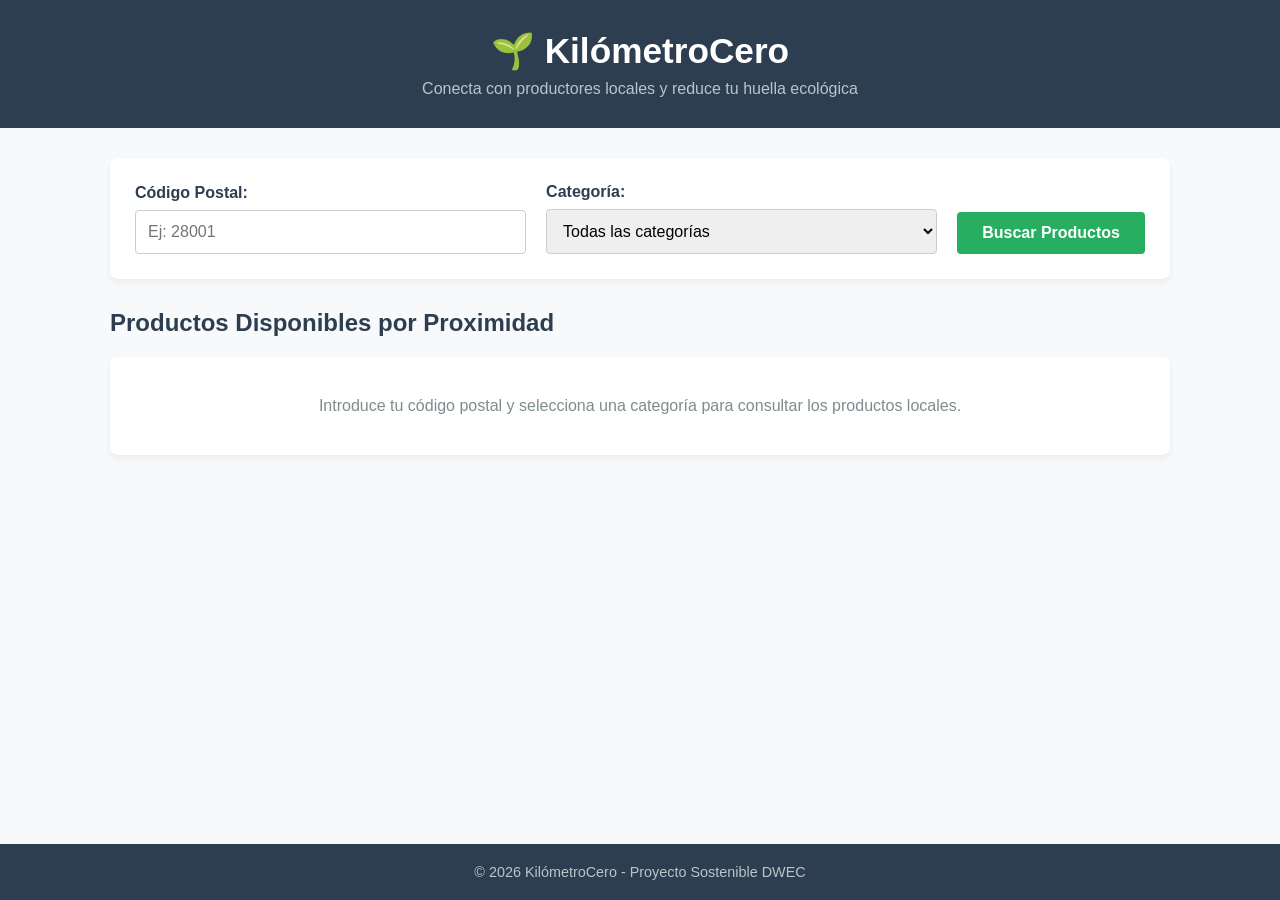
==== index.html @ 647a9e76 "primer commit" ====
<!DOCTYPE html>
<html lang="es">
<head>
    <meta charset="UTF-8">
    <meta name="viewport" content="width=device-width, initial-scale=1.0">
    <title>KilómetroCero - Consumo Local y Sostenible</title>
    <link rel="stylesheet" href="css/styles.css">
</head>
<body>
    <header class="site-header">
        <div class="container">
            <h1>🌱 KilómetroCero</h1>
            <p>Conecta con productores locales y reduce tu huella ecológica</p>
        </div>
    </header>

    <main class="container">
        <!-- Formulario de Búsqueda (CP y Categoría) -->
        <section class="search-section">
            <form id="form-busqueda" class="search-form">
                <div class="form-group">
                    <label for="input-cp">Código Postal:</label>
                    <input type="text" id="input-cp" placeholder="Ej: 28001" maxlength="5" required>
                </div>
                <div class="form-group">
                    <label for="select-categoria">Categoría:</label>
                    <select id="select-categoria">
                        <option value="todos">Todas las categorías</option>
                        <option value="Fruta">Fruta</option>
                        <option value="Verdura">Verdura</option>
                        <option value="Lácteos">Lácteos</option>
                        <option value="Despensa">Despensa</option>
                    </select>
                </div>
                <button type="submit" class="btn-primary">Buscar Productos</button>
            </form>
        </section>

        <!-- Indicador de Carga (Spinner) -->
        <div id="spinner" class="spinner-container" style="display: none;">
            <div class="spinner"></div>
            <p>Calculando distancias y buscando productores cercanos...</p>
        </div>

        <!-- Contenedor de Resultados (Listado / KPIs) -->
        <section>
            <h2>Productos Disponibles por Proximidad</h2>
            <div id="contenedor-productos" class="products-grid">
                <p class="placeholder-text">Introduce tu código postal y selecciona una categoría para consultar los productos locales.</p>
            </div>
        </section>

        <!-- Contenedor de Errores -->
        <div id="error-container" class="error-message" style="display: none;"></div>
    </main>

    <footer class="site-footer">
        <p>&copy; 2026 KilómetroCero - Proyecto Sostenible DWEC</p>
    </footer>
</body>
</html>
---- css/styles.css ----
:root {
    --primary-color: #27ae60;
    --primary-dark: #219653;
    --secondary-color: #2c3e50;
    --bg-color: #f8f9fa;
    --card-bg: #ffffff;
    --text-color: #333333;
    --error-color: #c0392b;
    --border-radius: 8px;
    --box-shadow: 0 4px 6px rgba(0, 0, 0, 0.05);
}

* {
    box-sizing: border-box;
    margin: 0;
    padding: 0;
    font-family: 'Segoe UI', Tahoma, Geneva, Verdana, sans-serif;
}

body {
    background-color: var(--bg-color);
    color: var(--text-color);
    display: flex;
    flex-direction: column;
    min-height: 100vh;
}

.container {
    width: 100%;
    max-width: 1100px;
    margin: 0 auto;
    padding: 0 20px;
}

.site-header {
    background-color: var(--secondary-color);
    color: white;
    padding: 30px 0;
    text-align: center;
    margin-bottom: 30px;
}

.site-header h1 {
    font-size: 2.2rem;
    margin-bottom: 8px;
}

.site-header p {
    color: #bdc3c7;
    font-size: 1rem;
}

main {
    flex: 1;
    padding-bottom: 40px;
}

/* Formularios */
.search-section {
    background: var(--card-bg);
    padding: 25px;
    border-radius: var(--border-radius);
    box-shadow: var(--box-shadow);
    margin-bottom: 30px;
}

.search-form {
    display: flex;
    gap: 20px;
    flex-wrap: wrap;
    align-items: flex-end;
}

.form-group {
    flex: 1;
    min-width: 200px;
    display: flex;
    flex-direction: column;
}

.form-group label {
    font-weight: 600;
    margin-bottom: 8px;
    color: var(--secondary-color);
}

.form-group input,
.form-group select {
    padding: 12px;
    border: 1px solid #ccc;
    border-radius: 4px;
    font-size: 1rem;
}

.btn-primary {
    background-color: var(--primary-color);
    color: white;
    border: none;
    padding: 12px 25px;
    font-size: 1rem;
    font-weight: bold;
    border-radius: 4px;
    cursor: pointer;
    transition: background 0.2s;
}

.btn-primary:hover {
    background-color: var(--primary-dark);
}

.btn-secondary {
    display: inline-block;
    background-color: #7f8c8d;
    color: white;
    text-decoration: none;
    padding: 10px 18px;
    border-radius: 4px;
    font-weight: 600;
    transition: background 0.2s;
}

.btn-secondary:hover {
    background-color: #636e72;
}

/* Spinner */
.spinner-container {
    text-align: center;
    padding: 40px;
}

.spinner {
    width: 45px;
    height: 45px;
    border: 4px solid #f3f3f3;
    border-top: 4px solid var(--primary-color);
    border-radius: 50%;
    animation: spin 1s linear infinite;
    margin: 0 auto 15px auto;
}

@keyframes spin {
    0% { transform: rotate(0deg); }
    100% { transform: rotate(360deg); }
}

/* Grid de Productos */
h2 {
    color: var(--secondary-color);
    margin-bottom: 20px;
    font-size: 1.5rem;
}

.products-grid {
    display: grid;
    grid-template-columns: repeat(auto-fill, minmax(260px, 1fr));
    gap: 20px;
}

.placeholder-text {
    grid-column: 1 / -1;
    text-align: center;
    color: #7f8c8d;
    padding: 40px;
    background: white;
    border-radius: var(--border-radius);
    box-shadow: var(--box-shadow);
}

.tarjeta-producto {
    background: var(--card-bg);
    border-radius: var(--border-radius);
    box-shadow: var(--box-shadow);
    overflow: hidden;
    cursor: pointer;
    transition: transform 0.2s, box-shadow 0.2s;
    display: flex;
    flex-direction: column;
}

.tarjeta-producto:hover {
    transform: translateY(-4px);
    box-shadow: 0 8px 15px rgba(0,0,0,0.1);
}

.miniatura {
    width: 100%;
    height: 160px;
    object-fit: cover;
    background-color: #e2e8f0;
}

.info-producto {
    padding: 20px;
    display: flex;
    flex-direction: column;
    gap: 8px;
    flex: 1;
}

.info-producto h3 {
    color: var(--secondary-color);
    font-size: 1.2rem;
}

.productor {
    color: #555;
    font-size: 0.9rem;
}

.distancia {
    color: var(--primary-dark);
    font-weight: bold;
    margin-top: auto;
}

/* Vista Detalle (detalle.html) */
.detail-main {
    max-width: 800px;
}

.back-nav {
    margin-bottom: 20px;
}

.detail-card {
    background: var(--card-bg);
    border-radius: var(--border-radius);
    box-shadow: var(--box-shadow);
    padding: 30px;
}

.detail-header {
    display: flex;
    justify-content: space-between;
    align-items: flex-start;
    border-bottom: 1px solid #eee;
    padding-bottom: 20px;
    margin-bottom: 20px;
}

.detail-title h3 {
    color: var(--secondary-color);
    font-size: 1.8rem;
    margin-bottom: 5px;
}

.detail-category {
    background: #e8f8f5;
    color: var(--primary-dark);
    padding: 4px 12px;
    border-radius: 20px;
    font-size: 0.85rem;
    font-weight: bold;
    display: inline-block;
}

.detail-grid {
    display: grid;
    grid-template-columns: repeat(auto-fit, minmax(220px, 1fr));
    gap: 20px;
    margin-bottom: 25px;
}

.detail-item {
    background: #f8f9fa;
    padding: 15px;
    border-radius: 6px;
    border-left: 4px solid var(--primary-color);
}

.detail-item span {
    display: block;
    color: #7f8c8d;
    font-size: 0.85rem;
    margin-bottom: 5px;
}

.detail-item strong {
    font-size: 1.1rem;
    color: var(--secondary-color);
}

/* Mensajes de Error */
.error-message {
    background-color: #fde8e8;
    color: var(--error-color);
    padding: 15px;
    border-radius: 4px;
    border: 1px solid #fbd5d5;
    margin-top: 20px;
    text-align: center;
    font-weight: 600;
}

/* Footer */
exportar-footer {
    text-align: center;
}

.site-footer {
    text-align: center;
    padding: 20px 0;
    background-color: #2c3e50;
    color: #bdc3c7;
    font-size: 0.9rem;
    margin-top: auto;
}
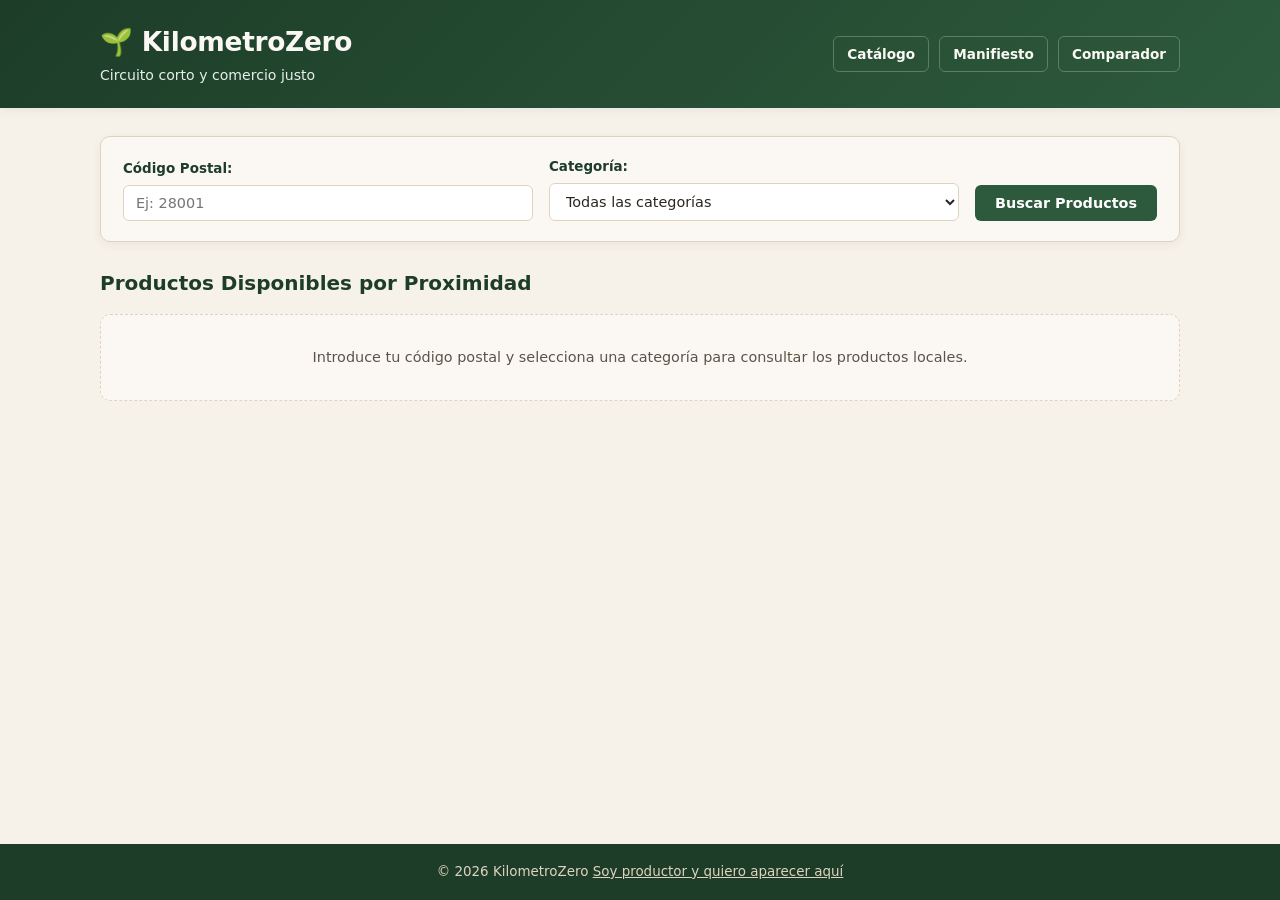
==== commit a9e8c8f6: "Ejercicios cumplidos" ====
--- a/index.html
+++ b/index.html
@@ -3,17 +3,23 @@
 <head>
     <meta charset="UTF-8">
     <meta name="viewport" content="width=device-width, initial-scale=1.0">
-    <title>KilómetroCero - Consumo Local y Sostenible</title>
+    <title>KilometroZero</title>
     <link rel="stylesheet" href="css/styles.css">
 </head>
 <body>
     <header class="site-header">
-        <div class="container">
-            <h1>🌱 KilómetroCero</h1>
-            <p>Conecta con productores locales y reduce tu huella ecológica</p>
+        <div class="container header-flex">
+            <div>
+                <h1>🌱 KilometroZero</h1>
+                <p>Circuito corto y comercio justo</p>
+            </div>
+            <nav class="site-nav" aria-label="Navegación principal">
+                <a href="index.html" class="nav-link">Catálogo</a>
+                <a href="manifiesto.html" class="nav-link">Manifiesto</a>
+                <a href="comparativa.html" class="nav-link">Comparador</a>
+            </nav>
         </div>
     </header>
-
     <main class="container">
         <!-- Formulario de Búsqueda (CP y Categoría) -->
         <section class="search-section">
@@ -26,9 +32,10 @@
                     <label for="select-categoria">Categoría:</label>
                     <select id="select-categoria">
                         <option value="todos">Todas las categorías</option>
-                        <option value="Fruta">Fruta</option>
-                        <option value="Verdura">Verdura</option>
-                        <option value="Lácteos">Lácteos</option>
+                        <option value="Frutas">Frutas</option>
+                        <option value="Verduras">Verduras</option>
+                        <option value="Pescados">Pescados</option>
+                        <option value="Carnes">Carnes</option>
                         <option value="Despensa">Despensa</option>
                     </select>
                 </div>
@@ -55,7 +62,18 @@
     </main>
 
     <footer class="site-footer">
-        <p>&copy; 2026 KilómetroCero - Proyecto Sostenible DWEC</p>
+        <div class="container">
+            <p>&copy; 2026 KilometroZero <a href="../productor">Soy productor y quiero aparecer aquí</a></p>
+        </div>
     </footer>
+
+    <script src="js/jquery-4.1.0.js"></script>
+    <script src="js/data/provincias.js"></script>
+    <script src="js/model/models.js"></script>
+    <script src="js/view/view.js"></script>
+    <script src="js/data/storage.js"></script>
+    <script src="js/controller/controller.js"></script>
+    <script src="js/main.js"></script>
+    
 </body>
 </html>
--- a/css/styles.css
+++ b/css/styles.css
@@ -1,25 +1,49 @@
 :root {
-    --primary-color: #27ae60;
-    --primary-dark: #219653;
-    --secondary-color: #2c3e50;
-    --bg-color: #f8f9fa;
-    --card-bg: #ffffff;
-    --text-color: #333333;
-    --error-color: #c0392b;
-    --border-radius: 8px;
-    --box-shadow: 0 4px 6px rgba(0, 0, 0, 0.05);
+    /* Paleta verdes y tostados */
+    --verde-principal: #2d5a3c;
+    --verde-oscuro: #1d3d28;
+    --verde-suave: #e7f0e9;
+    --tostado-fondo: #f6f2ea;
+    --tostado-superficie: #fbf8f3;
+    --tostado-borde: #dfd3c0;
+    --tostado-acento: #8c5a2b;
+    --tostado-oscuro: #633d19;
+
+    /* Textos y estados */
+    --texto-principal: #2b2620;
+    --texto-secundario: #5c5348;
+    --error-bg: #faece8;
+    --error-texto: #9e2a1c;
+    --error-borde: #e5b8ae;
+
+    /* Geometría y sombras suaves */
+    --radio-borde: 10px;
+    --radio-pequeno: 6px;
+    --sombra-suave: 0 3px 10px rgba(43, 38, 32, 0.06);
+    --sombra-elevada: 0 8px 20px rgba(29, 61, 40, 0.11);
 }
 
 * {
     box-sizing: border-box;
     margin: 0;
     padding: 0;
-    font-family: 'Segoe UI', Tahoma, Geneva, Verdana, sans-serif;
+    font-family: 'Segoe UI', system-ui, -apple-system, sans-serif;
+}
+
+a{
+    color:#dfd3c0;
+}
+
+a.hover{
+    text-decoration: none;
+    color:#f0c419;
 }
 
 body {
-    background-color: var(--bg-color);
-    color: var(--text-color);
+    background-color: var(--tostado-fondo);
+    color: var(--texto-principal);
+    font-size: 0.94rem;
+    line-height: 1.5;
     display: flex;
     flex-direction: column;
     min-height: 100vh;
@@ -27,116 +51,178 @@
 
 .container {
     width: 100%;
-    max-width: 1100px;
+    max-width: 1120px;
     margin: 0 auto;
     padding: 0 20px;
 }
 
+/* Cabecera y navegación */
 .site-header {
-    background-color: var(--secondary-color);
-    color: white;
-    padding: 30px 0;
-    text-align: center;
-    margin-bottom: 30px;
+    background: linear-gradient(135deg, var(--verde-oscuro), var(--verde-principal));
+    color: var(--tostado-superficie);
+    padding: 22px 0;
+    margin-bottom: 28px;
+    box-shadow: var(--sombra-suave);
+}
+
+.header-flex {
+    display: flex;
+    justify-content: space-between;
+    align-items: center;
+    gap: 16px;
+    flex-wrap: wrap;
 }
 
 .site-header h1 {
-    font-size: 2.2rem;
-    margin-bottom: 8px;
+    font-size: 1.65rem;
+    font-weight: 700;
+    letter-spacing: -0.01em;
 }
 
 .site-header p {
-    color: #bdc3c7;
-    font-size: 1rem;
+    color: var(--verde-suave);
+    font-size: 0.88rem;
+    margin-top: 3px;
+}
+
+.site-nav {
+    display: flex;
+    gap: 10px;
+    flex-wrap: wrap;
+}
+
+.nav-link {
+    color: var(--tostado-superficie);
+    text-decoration: none;
+    font-size: 0.85rem;
+    font-weight: 600;
+    padding: 7px 13px;
+    border-radius: var(--radio-pequeno);
+    border: 1px solid rgba(251, 248, 243, 0.25);
+    transition: background-color 0.2s ease;
+}
+
+.nav-link:hover {
+    background-color: rgba(251, 248, 243, 0.14);
 }
 
 main {
     flex: 1;
-    padding-bottom: 40px;
-}
-
-/* Formularios */
+    padding-bottom: 36px;
+}
+
+/* Buscador y filtros */
 .search-section {
-    background: var(--card-bg);
-    padding: 25px;
-    border-radius: var(--border-radius);
-    box-shadow: var(--box-shadow);
-    margin-bottom: 30px;
+    background-color: var(--tostado-superficie);
+    padding: 20px 22px;
+    border-radius: var(--radio-borde);
+    border: 1px solid var(--tostado-borde);
+    box-shadow: var(--sombra-suave);
+    margin-bottom: 26px;
 }
 
 .search-form {
     display: flex;
-    gap: 20px;
+    gap: 16px;
     flex-wrap: wrap;
     align-items: flex-end;
 }
 
 .form-group {
     flex: 1;
-    min-width: 200px;
+    min-width: 190px;
     display: flex;
     flex-direction: column;
 }
 
 .form-group label {
-    font-weight: 600;
-    margin-bottom: 8px;
-    color: var(--secondary-color);
+    font-size: 0.84rem;
+    font-weight: 600;
+    margin-bottom: 6px;
+    color: var(--verde-oscuro);
 }
 
 .form-group input,
 .form-group select {
-    padding: 12px;
-    border: 1px solid #ccc;
-    border-radius: 4px;
-    font-size: 1rem;
+    padding: 9px 12px;
+    border: 1px solid var(--tostado-borde);
+    border-radius: var(--radio-pequeno);
+    background-color: #ffffff;
+    color: var(--texto-principal);
+    font-size: 0.9rem;
+}
+
+.form-group input:focus,
+.form-group select:focus {
+    outline: 2px solid rgba(45, 90, 60, 0.25);
+    border-color: var(--verde-principal);
 }
 
 .btn-primary {
-    background-color: var(--primary-color);
-    color: white;
+    background-color: var(--verde-principal);
+    color: #ffffff;
     border: none;
-    padding: 12px 25px;
-    font-size: 1rem;
-    font-weight: bold;
-    border-radius: 4px;
+    padding: 10px 20px;
+    font-size: 0.9rem;
+    font-weight: 600;
+    border-radius: var(--radio-pequeno);
     cursor: pointer;
-    transition: background 0.2s;
+    transition: background-color 0.2s ease, transform 0.15s ease;
 }
 
 .btn-primary:hover {
-    background-color: var(--primary-dark);
+    background-color: var(--verde-oscuro);
 }
 
 .btn-secondary {
     display: inline-block;
-    background-color: #7f8c8d;
-    color: white;
+    background-color: var(--tostado-superficie);
+    color: var(--tostado-oscuro);
+    border: 1px solid var(--tostado-borde);
     text-decoration: none;
-    padding: 10px 18px;
-    border-radius: 4px;
-    font-weight: 600;
-    transition: background 0.2s;
+    padding: 8px 15px;
+    font-size: 0.86rem;
+    border-radius: var(--radio-pequeno);
+    font-weight: 600;
+    transition: background-color 0.2s ease;
 }
 
 .btn-secondary:hover {
-    background-color: #636e72;
+    background-color: #efe7d8;
+}
+
+.btn-tienda {
+    display: inline-flex;
+    align-items: center;
+    gap: 6px;
+    background-color: var(--tostado-acento);
+    color: #ffffff;
+    text-decoration: none;
+    padding: 9px 16px;
+    border-radius: var(--radio-pequeno);
+    font-size: 0.86rem;
+    font-weight: 600;
+    transition: background-color 0.2s ease;
+}
+
+.btn-tienda:hover {
+    background-color: var(--tostado-oscuro);
 }
 
 /* Spinner */
 .spinner-container {
     text-align: center;
-    padding: 40px;
+    padding: 32px;
 }
 
 .spinner {
-    width: 45px;
-    height: 45px;
-    border: 4px solid #f3f3f3;
-    border-top: 4px solid var(--primary-color);
+    width: 38px;
+    height: 38px;
+    border: 3px solid var(--tostado-borde);
+    border-top: 3px solid var(--verde-principal);
     border-radius: 50%;
-    animation: spin 1s linear infinite;
-    margin: 0 auto 15px auto;
+    animation: spin 0.9s linear infinite;
+    margin: 0 auto 12px auto;
 }
 
 @keyframes spin {
@@ -144,165 +230,597 @@
     100% { transform: rotate(360deg); }
 }
 
-/* Grid de Productos */
+/* Listado y fichas de producto */
 h2 {
-    color: var(--secondary-color);
-    margin-bottom: 20px;
-    font-size: 1.5rem;
+    color: var(--verde-oscuro);
+    margin-bottom: 16px;
+    font-size: 1.25rem;
+    font-weight: 700;
 }
 
 .products-grid {
     display: grid;
-    grid-template-columns: repeat(auto-fill, minmax(260px, 1fr));
-    gap: 20px;
+    grid-template-columns: repeat(auto-fill, minmax(275px, 1fr));
+    gap: 18px;
 }
 
 .placeholder-text {
     grid-column: 1 / -1;
     text-align: center;
-    color: #7f8c8d;
-    padding: 40px;
-    background: white;
-    border-radius: var(--border-radius);
-    box-shadow: var(--box-shadow);
+    color: var(--texto-secundario);
+    font-size: 0.9rem;
+    padding: 32px 20px;
+    background-color: var(--tostado-superficie);
+    border: 1px dashed var(--tostado-borde);
+    border-radius: var(--radio-borde);
 }
 
 .tarjeta-producto {
-    background: var(--card-bg);
-    border-radius: var(--border-radius);
-    box-shadow: var(--box-shadow);
-    overflow: hidden;
+    background-color: var(--tostado-superficie);
+    border: 1px solid var(--tostado-borde);
+    border-radius: var(--radio-borde);
+    box-shadow: var(--sombra-suave);
+    padding: 18px;
     cursor: pointer;
-    transition: transform 0.2s, box-shadow 0.2s;
+    transition: transform 0.2s ease, box-shadow 0.2s ease, border-color 0.2s ease;
     display: flex;
     flex-direction: column;
+    gap: 10px;
 }
 
 .tarjeta-producto:hover {
-    transform: translateY(-4px);
-    box-shadow: 0 8px 15px rgba(0,0,0,0.1);
-}
-
-.miniatura {
-    width: 100%;
-    height: 160px;
-    object-fit: cover;
-    background-color: #e2e8f0;
+    transform: translateY(-3px);
+    box-shadow: var(--sombra-elevada);
+    border-color: var(--verde-principal);
+}
+
+/* Esquina superior izquierda: icono del producto + categoría */
+.ficha-cabecera {
+    display: flex;
+    align-items: center;
+    justify-content: space-between;
+    gap: 10px;
+}
+
+.icono-producto {
+    width: 40px;
+    height: 40px;
+    min-width: 40px;
+    border-radius: 8px;
+    background-color: var(--verde-suave);
+    border: 1px solid rgba(45, 90, 60, 0.16);
+    display: flex;
+    align-items: center;
+    justify-content: center;
+    font-size: 1.25rem;
+    color: var(--verde-principal);
+}
+
+.icono-producto img {
+    width: 24px;
+    height: 24px;
+    object-fit: contain;
+}
+
+.detail-category {
+    background-color: var(--verde-suave);
+    color: var(--verde-oscuro);
+    padding: 3px 10px;
+    border-radius: 999px;
+    font-size: 0.76rem;
+    font-weight: 700;
 }
 
 .info-producto {
-    padding: 20px;
+    display: flex;
+    flex-direction: column;
+    gap: 5px;
+    flex: 1;
+}
+
+.info-producto h3 {
+    color: var(--texto-principal);
+    font-size: 1.02rem;
+    font-weight: 700;
+    line-height: 1.3;
+}
+
+.productor {
+    color: var(--texto-secundario);
+    font-size: 0.84rem;
+}
+
+.meta-ficha {
+    display: flex;
+    flex-direction: column;
+    gap: 3px;
+    padding-top: 8px;
+    margin-top: auto;
+    border-top: 1px solid rgba(223, 211, 192, 0.65);
+    font-size: 0.82rem;
+}
+
+.distancia {
+    color: var(--verde-principal);
+    font-weight: 700;
+    font-size: 0.85rem;
+}
+
+/* Vista detalle */
+.detail-main {
+    max-width: 840px;
+}
+
+.back-nav {
+    margin-bottom: 16px;
+}
+
+.detail-card {
+    background-color: var(--tostado-superficie);
+    border: 1px solid var(--tostado-borde);
+    border-radius: var(--radio-borde);
+    box-shadow: var(--sombra-suave);
+    padding: 24px;
+}
+
+.detail-header {
+    display: flex;
+    justify-content: space-between;
+    align-items: flex-start;
+    gap: 14px;
+    border-bottom: 1px solid var(--tostado-borde);
+    padding-bottom: 16px;
+    margin-bottom: 20px;
+}
+
+.detail-title-group {
+    display: flex;
+    align-items: center;
+    gap: 14px;
+}
+
+.detail-title h3 {
+    color: var(--verde-oscuro);
+    font-size: 1.35rem;
+    margin-bottom: 4px;
+}
+
+.detail-grid {
+    display: grid;
+    grid-template-columns: repeat(auto-fit, minmax(190px, 1fr));
+    gap: 14px;
+    margin-bottom: 20px;
+}
+
+.detail-item {
+    background-color: #ffffff;
+    padding: 13px 14px;
+    border-radius: var(--radio-pequeno);
+    border: 1px solid var(--tostado-borde);
+    border-left: 3px solid var(--verde-principal);
+}
+
+.detail-item span {
+    display: block;
+    color: var(--texto-secundario);
+    font-size: 0.78rem;
+    margin-bottom: 3px;
+}
+
+.detail-item strong {
+    font-size: 0.98rem;
+    color: var(--texto-principal);
+}
+
+.bloque-territorio {
+    background-color: #ffffff;
+    border: 1px solid var(--tostado-borde);
+    border-radius: var(--radio-pequeno);
+    padding: 16px;
+    margin-bottom: 18px;
+}
+
+.bloque-territorio h4 {
+    color: var(--tostado-oscuro);
+    font-size: 0.95rem;
+    margin-bottom: 8px;
+}
+
+.bloque-territorio p {
+    font-size: 0.86rem;
+    color: var(--texto-secundario);
+    margin-bottom: 8px;
+}
+
+.bloque-territorio p:last-child {
+    margin-bottom: 0;
+}
+
+/* Errores y footer */
+.error-message {
+    background-color: var(--error-bg);
+    color: var(--error-texto);
+    padding: 12px 16px;
+    border-radius: var(--radio-pequeno);
+    border: 1px solid var(--error-borde);
+    margin-top: 16px;
+    text-align: center;
+    font-size: 0.88rem;
+    font-weight: 600;
+}
+
+.site-footer {
+    text-align: center;
+    padding: 18px 0;
+    background-color: var(--verde-oscuro);
+    color: var(--tostado-borde);
+    font-size: 0.84rem;
+    margin-top: auto;
+}
+
+.tarjeta-producto {
+    position: relative;
+    background-color: var(--tostado-superficie);
+    border: 1px solid var(--tostado-borde);
+    border-radius: var(--radio-borde);
+    box-shadow: var(--sombra-suave);
+    /* Dejamos espacio arriba a la izquierda para el icono */
+    padding: 16px 16px 16px 16px;
+    cursor: pointer;
+    transition: transform 0.2s ease, box-shadow 0.2s ease, border-color 0.2s ease;
     display: flex;
     flex-direction: column;
     gap: 8px;
-    flex: 1;
-}
-
-.info-producto h3 {
-    color: var(--secondary-color);
-    font-size: 1.2rem;
-}
-
-.productor {
-    color: #555;
+}
+
+.icono-esquina-izq {
+    position: absolute;
+    top: 12px;
+    left: 12px;
+    width: 32px;
+    height: 32px;
+    border-radius: 7px;
+    background-color: var(--verde-suave);
+    border: 1px solid rgba(45, 90, 60, 0.18);
+    display: flex;
+    align-items: center;
+    justify-content: center;
+    overflow: hidden;
+}
+
+.icono-esquina-izq img {
+    width: 22px;
+    height: 22px;
+    object-fit: contain;
+    display: block;
+}
+
+.ficha-titulo-fila {
+    display: flex;
+    align-items: center;
+    gap: 12px;
+}
+
+.icono-producto.icono-titulo {
+    width: 48px;
+    height: 48px;
+    min-width: 48px;
+    border-radius: 9px;
+    background-color: var(--verde-suave);
+    border: 1px solid rgba(45, 90, 60, 0.18);
+    display: flex;
+    align-items: center;
+    justify-content: center;
+    overflow: hidden;
+    font-size: 1.4rem;
+    color: var(--verde-principal);
+}
+
+/* 50% más grande que 22px -> 33px */
+.icono-producto.icono-titulo img,
+.icono-producto.icono-titulo svg {
+    width: 33px;
+    height: 33px;
+    object-fit: contain;
+    display: block;
+}
+
+.ficha-titulo-fila h3 {
+    color: var(--texto-principal);
+    font-size: 1.02rem;
+    font-weight: 700;
+    line-height: 1.25;
+    margin: 0;
+}
+
+/*Estilos para Comparativa.html*/
+/* DESCRIPCIÓN DE SECCIONES */
+.section-description {
+    color: #666;
+    margin-bottom: 1.5rem;
+    line-height: 1.5;
+}
+
+/* SELECTOR DE PRODUCTOS */
+.product-selector-section,
+.chart-section {
+    margin-top: 2rem;
+    padding: 1.5rem;
+    background-color: #fff;
+    border-radius: 8px;
+}
+
+.product-selector-section .form-group {
+    max-width: 400px;
+}
+
+/* CONTENEDOR DE LA GRÁFICA */
+.chart-container {
+    width: 100%;
+    margin-top: 1.5rem;
+}
+
+.chart-container .placeholder-text {
+    text-align: center;
+    color: #777;
+    padding: 2rem 1rem;
+}
+
+/* LEYENDA */
+.chart-legend {
+    display: flex;
+    flex-wrap: wrap;
+    gap: 1.5rem;
+    margin-top: 1.5rem;
     font-size: 0.9rem;
 }
 
-.distancia {
-    color: var(--primary-dark);
-    font-weight: bold;
-    margin-top: auto;
-}
-
-/* Vista Detalle (detalle.html) */
-.detail-main {
-    max-width: 800px;
-}
-
-.back-nav {
-    margin-bottom: 20px;
-}
-
-.detail-card {
-    background: var(--card-bg);
-    border-radius: var(--border-radius);
-    box-shadow: var(--box-shadow);
-    padding: 30px;
-}
-
-.detail-header {
-    display: flex;
-    justify-content: space-between;
-    align-items: flex-start;
-    border-bottom: 1px solid #eee;
-    padding-bottom: 20px;
-    margin-bottom: 20px;
-}
-
-.detail-title h3 {
-    color: var(--secondary-color);
-    font-size: 1.8rem;
-    margin-bottom: 5px;
-}
-
-.detail-category {
-    background: #e8f8f5;
-    color: var(--primary-dark);
-    padding: 4px 12px;
-    border-radius: 20px;
-    font-size: 0.85rem;
-    font-weight: bold;
+.legend-item {
+    display: flex;
+    align-items: center;
+    gap: 0.5rem;
+}
+
+.legend-color {
     display: inline-block;
-}
-
-.detail-grid {
-    display: grid;
-    grid-template-columns: repeat(auto-fit, minmax(220px, 1fr));
-    gap: 20px;
-    margin-bottom: 25px;
-}
-
-.detail-item {
-    background: #f8f9fa;
-    padding: 15px;
-    border-radius: 6px;
-    border-left: 4px solid var(--primary-color);
-}
-
-.detail-item span {
+    width: 16px;
+    height: 16px;
+    border-radius: 3px;
+}
+
+.legend-color.nearby {
+    background-color: #94c765;
+}
+
+.legend-color.farthest {
+    background-color: #4d411c;
+}
+
+.same-province {
+    background-color: #4caf50;
+}
+
+.other-province {
+    background-color: #bfc06d;
+}
+
+/* ACORDEÓN DE LA TABLA COMPARATIVA */
+.comparison-accordion {
+    background-color: #fff;
+    border-radius: 8px;
+    padding: 1rem 1.5rem;
+    margin-top: 2rem;
+}
+
+.comparison-accordion summary {
+    cursor: pointer;
+    font-weight: 600;
+    padding: 0.5rem 0;
+    list-style-position: inside;
+}
+
+.comparison-accordion summary:hover {
+    color: #4caf50;
+}
+
+.comparison-accordion[open] summary {
+    margin-bottom: 1.5rem;
+    border-bottom: 1px solid #ddd;
+    padding-bottom: 1rem;
+}
+
+#contenedor-tabla {
+    overflow-x: auto;
+}
+
+
+/* TABLA COMPARATIVA */
+
+#contenedor-tabla {
+    width: 100%;
+    overflow-x: auto;
+}
+
+#contenedor-tabla table {
+    width: 100%;
+    border-collapse: collapse;
+    margin-top: 1rem;
+    font-size: 0.9rem;
+    background-color: #fff;
+}
+
+#contenedor-tabla thead {
+    background-color: #f2f5f2;
+}
+
+#contenedor-tabla th {
+    padding: 12px 15px;
+    text-align: left;
+    font-weight: 600;
+    color: #333;
+    border-bottom: 2px solid #ddd;
+    white-space: nowrap;
+}
+
+#contenedor-tabla td {
+    padding: 11px 15px;
+    border-bottom: 1px solid #e5e5e5;
+    color: #444;
+}
+
+#contenedor-tabla tbody tr:hover {
+    background-color: #f7faf7;
+}
+
+#contenedor-tabla tbody tr:last-child td {
+    border-bottom: none;
+}
+
+/* Columna de distancia */
+#contenedor-tabla td:last-child {
+    text-align: right;
+    white-space: nowrap;
+    font-weight: 600;
+}
+
+/* Adaptación a pantallas pequeñas */
+@media (max-width: 650px) {
+    #contenedor-tabla table {
+        font-size: 0.8rem;
+    }
+
+    #contenedor-tabla th,
+    #contenedor-tabla td {
+        padding: 9px 10px;
+    }
+}
+
+/* GRÁFICA COMPARATIVA */
+
+.chart-row {
+    margin-bottom: 1.5rem;
+}
+
+.chart-product-name {
+    margin-bottom: 0.5rem;
+    font-weight: 600;
+}
+
+.chart-bar-background {
+    width: 100%;
+    height: 22px;
+    background-color: #eeeeee;
+    border-radius: 4px;
+    overflow: hidden;
+}
+
+.chart-bar {
+    height: 100%;
+    border-radius: 4px;
+    transition: width 0.4s ease;
+}
+
+.chart-bar.same-province {
+    background-color: #4caf50;
+}
+
+.chart-bar.other-province {
+    background-color: #bfc06d;
+}
+
+.chart-bar.farthest {
+    background-color: #4d411c;
+}
+
+.chart-bar.nearby {
+    background-color: #94c765;
+}
+
+.chart-distance {
     display: block;
-    color: #7f8c8d;
-    font-size: 0.85rem;
-    margin-bottom: 5px;
-}
-
-.detail-item strong {
-    font-size: 1.1rem;
-    color: var(--secondary-color);
-}
-
-/* Mensajes de Error */
-.error-message {
-    background-color: #fde8e8;
-    color: var(--error-color);
-    padding: 15px;
-    border-radius: 4px;
-    border: 1px solid #fbd5d5;
-    margin-top: 20px;
+    margin-top: 0.3rem;
+    font-size: 0.9rem;
+    color: #666;
+}
+
+/* Estilos específicos para la lectura editorial del manifiesto */
+.manifiesto-main {
+    max-width: 860px;
+}
+
+.cita-apertura {
+    background-color: var(--verde-suave);
+    border-left: 4px solid var(--verde-principal);
+    padding: 18px 22px;
+    border-radius: var(--radio-pequeno);
+    margin-bottom: 24px;
+    font-style: italic;
+    color: var(--verde-oscuro);
+    font-size: 1rem;
+}
+
+.seccion-manifiesto {
+    background-color: var(--tostado-superficie);
+    border: 1px solid var(--tostado-borde);
+    border-radius: var(--radio-borde);
+    box-shadow: var(--sombra-suave);
+    padding: 24px;
+    margin-bottom: 22px;
+}
+
+.seccion-manifiesto h2 {
+    color: var(--verde-oscuro);
+    font-size: 1.25rem;
+    margin-bottom: 12px;
+    padding-bottom: 8px;
+    border-bottom: 1px solid var(--tostado-borde);
+}
+
+.seccion-manifiesto h3 {
+    color: var(--tostado-oscuro);
+    font-size: 1.02rem;
+    margin: 16px 0 8px 0;
+}
+
+.seccion-manifiesto p {
+    color: var(--texto-principal);
+    margin-bottom: 12px;
+}
+
+.lista-manifiesto {
+    margin: 10px 0 14px 20px;
+    display: flex;
+    flex-direction: column;
+    gap: 8px;
+}
+
+.lista-manifiesto li {
+    color: var(--texto-secundario);
+}
+
+.lista-manifiesto strong {
+    color: var(--texto-principal);
+}
+
+.ruta-destacada {
+    background-color: #ffffff;
+    border: 1px solid var(--tostado-borde);
+    border-left: 4px solid var(--tostado-acento);
+    padding: 13px 16px;
+    border-radius: var(--radio-pequeno);
+    font-weight: 600;
+    color: var(--tostado-oscuro);
+    margin: 14px 0;
     text-align: center;
-    font-weight: 600;
-}
-
-/* Footer */
-exportar-footer {
+}
+
+.diagrama-manifiesto {
+    margin: 18px 0 6px 0;
+}
+
+.diagrama-manifiesto figcaption {
     text-align: center;
-}
-
-.site-footer {
-    text-align: center;
-    padding: 20px 0;
-    background-color: #2c3e50;
-    color: #bdc3c7;
-    font-size: 0.9rem;
-    margin-top: auto;
+    font-size: 0.82rem;
+    color: var(--texto-secundario);
+    margin-top: 8px;
 }
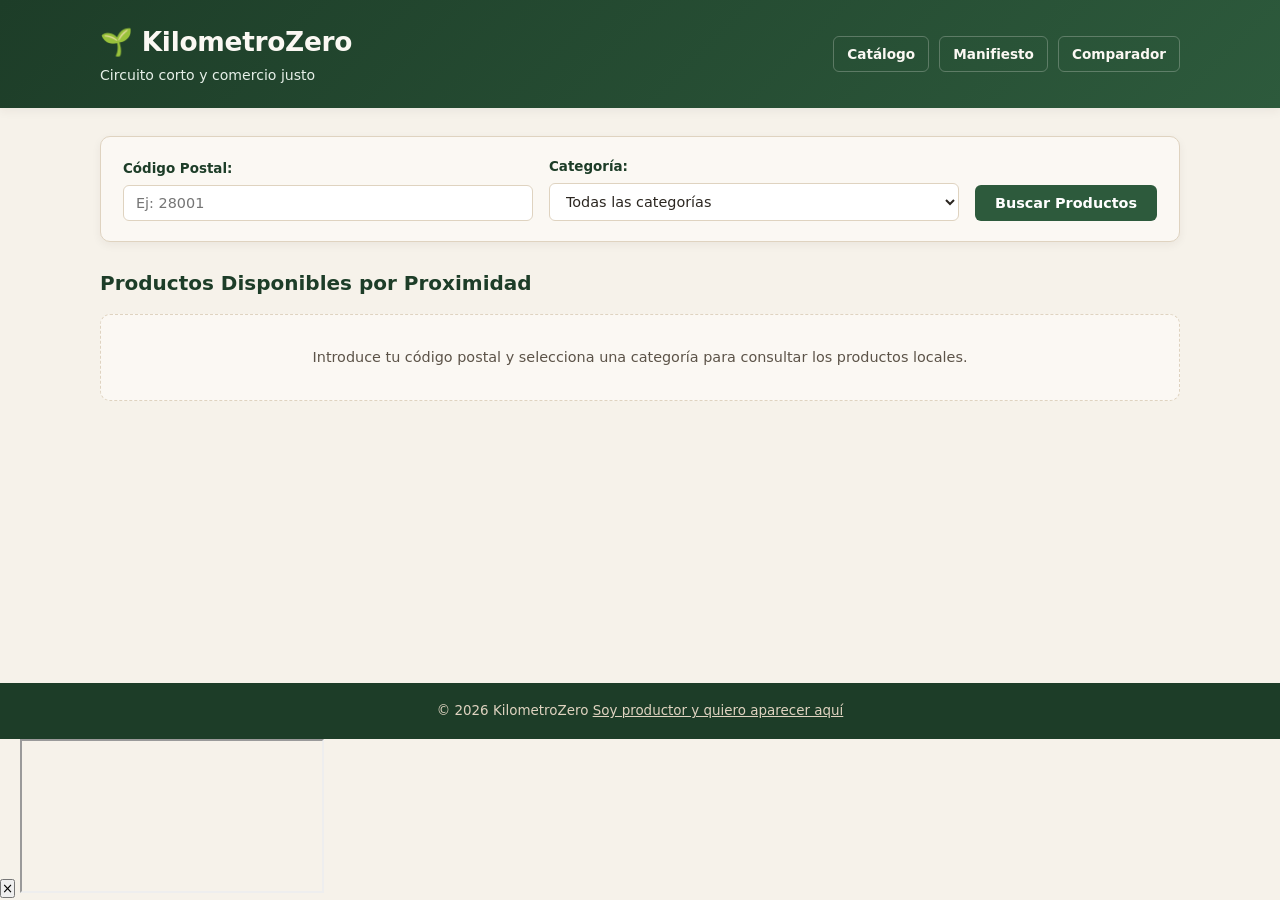
==== commit 10755082: "Add files via upload" ====
--- a/index.html
+++ b/index.html
@@ -1,79 +1,87 @@
-<!DOCTYPE html>
-<html lang="es">
-<head>
-    <meta charset="UTF-8">
-    <meta name="viewport" content="width=device-width, initial-scale=1.0">
-    <title>KilometroZero</title>
-    <link rel="stylesheet" href="css/styles.css">
-</head>
-<body>
-    <header class="site-header">
-        <div class="container header-flex">
-            <div>
-                <h1>🌱 KilometroZero</h1>
-                <p>Circuito corto y comercio justo</p>
-            </div>
-            <nav class="site-nav" aria-label="Navegación principal">
-                <a href="index.html" class="nav-link">Catálogo</a>
-                <a href="manifiesto.html" class="nav-link">Manifiesto</a>
-                <a href="comparativa.html" class="nav-link">Comparador</a>
-            </nav>
-        </div>
-    </header>
-    <main class="container">
-        <!-- Formulario de Búsqueda (CP y Categoría) -->
-        <section class="search-section">
-            <form id="form-busqueda" class="search-form">
-                <div class="form-group">
-                    <label for="input-cp">Código Postal:</label>
-                    <input type="text" id="input-cp" placeholder="Ej: 28001" maxlength="5" required>
-                </div>
-                <div class="form-group">
-                    <label for="select-categoria">Categoría:</label>
-                    <select id="select-categoria">
-                        <option value="todos">Todas las categorías</option>
-                        <option value="Frutas">Frutas</option>
-                        <option value="Verduras">Verduras</option>
-                        <option value="Pescados">Pescados</option>
-                        <option value="Carnes">Carnes</option>
-                        <option value="Despensa">Despensa</option>
-                    </select>
-                </div>
-                <button type="submit" class="btn-primary">Buscar Productos</button>
-            </form>
-        </section>
-
-        <!-- Indicador de Carga (Spinner) -->
-        <div id="spinner" class="spinner-container" style="display: none;">
-            <div class="spinner"></div>
-            <p>Calculando distancias y buscando productores cercanos...</p>
-        </div>
-
-        <!-- Contenedor de Resultados (Listado / KPIs) -->
-        <section>
-            <h2>Productos Disponibles por Proximidad</h2>
-            <div id="contenedor-productos" class="products-grid">
-                <p class="placeholder-text">Introduce tu código postal y selecciona una categoría para consultar los productos locales.</p>
-            </div>
-        </section>
-
-        <!-- Contenedor de Errores -->
-        <div id="error-container" class="error-message" style="display: none;"></div>
-    </main>
-
-    <footer class="site-footer">
-        <div class="container">
-            <p>&copy; 2026 KilometroZero <a href="../productor">Soy productor y quiero aparecer aquí</a></p>
-        </div>
-    </footer>
-
-    <script src="js/jquery-4.1.0.js"></script>
-    <script src="js/data/provincias.js"></script>
-    <script src="js/model/models.js"></script>
-    <script src="js/view/view.js"></script>
-    <script src="js/data/storage.js"></script>
-    <script src="js/controller/controller.js"></script>
-    <script src="js/main.js"></script>
-    
-</body>
+<!DOCTYPE html>
+<html lang="es">
+<head>
+    <meta charset="UTF-8">
+    <meta name="viewport" content="width=device-width, initial-scale=1.0">
+    <title>KilometroZero</title>
+    <link rel="stylesheet" href="css/styles.css">
+</head>
+<body>
+    <header class="site-header">
+        <div class="container header-flex">
+            <div>
+                <h1>🌱 KilometroZero</h1>
+                <p>Circuito corto y comercio justo</p>
+            </div>
+            <nav class="site-nav" aria-label="Navegación principal">
+                <a href="index.html" class="nav-link">Catálogo</a>
+                <a href="manifiesto.html" class="nav-link">Manifiesto</a>
+                <a href="comparativa.html" class="nav-link">Comparador</a>
+            </nav>
+        </div>
+    </header>
+    <main class="container">
+        <!-- Formulario de Búsqueda (CP y Categoría) -->
+        <section class="search-section">
+            <form id="form-busqueda" class="search-form">
+                <div class="form-group">
+                    <label for="input-cp">Código Postal:</label>
+                    <input type="text" id="input-cp" placeholder="Ej: 28001" maxlength="5" required>
+                </div>
+                <div class="form-group">
+                    <label for="select-categoria">Categoría:</label>
+                    <select id="select-categoria">
+                        <option value="todos">Todas las categorías</option>
+                        <option value="Frutas">Frutas</option>
+                        <option value="Verduras">Verduras</option>
+                        <option value="Pescados">Pescados</option>
+                        <option value="Carnes">Carnes</option>
+                        <option value="Despensa">Despensa</option>
+                    </select>
+                </div>
+                <button type="submit" class="btn-primary">Buscar Productos</button>
+            </form>
+        </section>
+
+        <!-- Indicador de Carga (Spinner) -->
+        <div id="spinner" class="spinner-container" style="display: none;">
+            <div class="spinner"></div>
+            <p>Calculando distancias y buscando productores cercanos...</p>
+        </div>
+
+        <!-- Contenedor de Resultados (Listado / KPIs) -->
+        <section>
+            <h2>Productos Disponibles por Proximidad</h2>
+            <div id="contenedor-productos" class="products-grid">
+                <p class="placeholder-text">Introduce tu código postal y selecciona una categoría para consultar los productos locales.</p>
+            </div>
+        </section>
+
+        <!-- Contenedor de Errores -->
+        <div id="error-container" class="error-message" style="display: none;"></div>
+    </main>
+
+    <footer class="site-footer">
+        <div class="container">
+            <p>&copy; 2026 KilometroZero <a href="../productor">Soy productor y quiero aparecer aquí</a></p>
+        </div>
+    </footer>
+    
+    <!-- Modal de detalle del producto -->
+    <div id="modal-detalle" class="modal-detalle">
+        <div class="modal-contenido">
+            <button type="button" id="cerrar-modal" class="cerrar-modal">&times;</button>
+            <iframe id="iframe-detalle" title="Ficha del producto"></iframe>
+        </div>
+    </div>
+
+    <script src="js/jquery-4.1.0.js"></script>
+    <script src="js/data/provincias.js"></script>
+    <script src="js/model/models.js"></script>
+    <script src="js/view/view.js"></script>
+    <script src="js/data/storage.js"></script>
+    <script src="js/controller/controller.js"></script>
+    <script src="js/main.js"></script>
+    
+</body>
 </html>
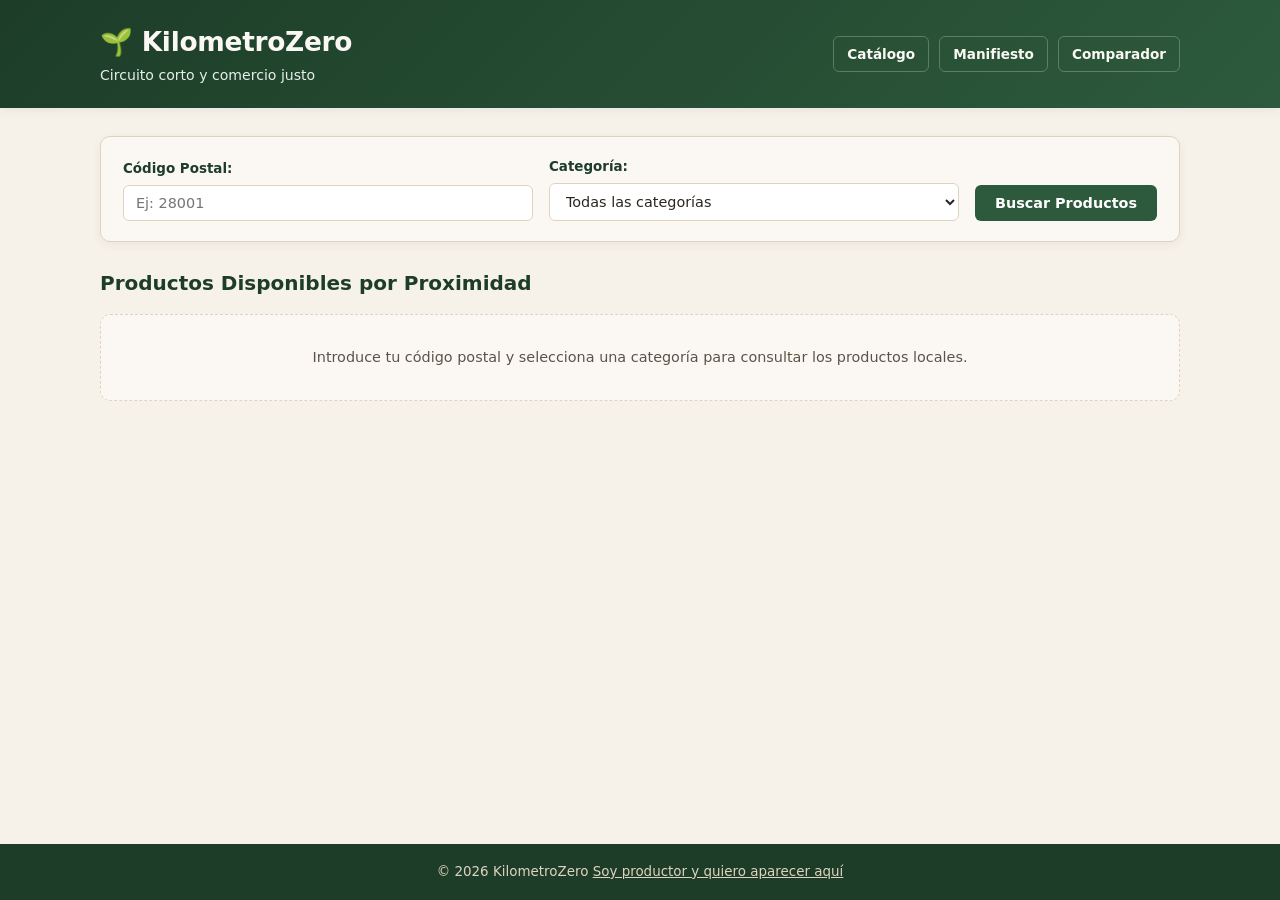
==== commit fd6f070b: "Añadido modal con plantillas" ====
--- a/index.html
+++ b/index.html
@@ -1,87 +1,87 @@
-<!DOCTYPE html>
-<html lang="es">
-<head>
-    <meta charset="UTF-8">
-    <meta name="viewport" content="width=device-width, initial-scale=1.0">
-    <title>KilometroZero</title>
-    <link rel="stylesheet" href="css/styles.css">
-</head>
-<body>
-    <header class="site-header">
-        <div class="container header-flex">
-            <div>
-                <h1>🌱 KilometroZero</h1>
-                <p>Circuito corto y comercio justo</p>
-            </div>
-            <nav class="site-nav" aria-label="Navegación principal">
-                <a href="index.html" class="nav-link">Catálogo</a>
-                <a href="manifiesto.html" class="nav-link">Manifiesto</a>
-                <a href="comparativa.html" class="nav-link">Comparador</a>
-            </nav>
-        </div>
-    </header>
-    <main class="container">
-        <!-- Formulario de Búsqueda (CP y Categoría) -->
-        <section class="search-section">
-            <form id="form-busqueda" class="search-form">
-                <div class="form-group">
-                    <label for="input-cp">Código Postal:</label>
-                    <input type="text" id="input-cp" placeholder="Ej: 28001" maxlength="5" required>
-                </div>
-                <div class="form-group">
-                    <label for="select-categoria">Categoría:</label>
-                    <select id="select-categoria">
-                        <option value="todos">Todas las categorías</option>
-                        <option value="Frutas">Frutas</option>
-                        <option value="Verduras">Verduras</option>
-                        <option value="Pescados">Pescados</option>
-                        <option value="Carnes">Carnes</option>
-                        <option value="Despensa">Despensa</option>
-                    </select>
-                </div>
-                <button type="submit" class="btn-primary">Buscar Productos</button>
-            </form>
-        </section>
-
-        <!-- Indicador de Carga (Spinner) -->
-        <div id="spinner" class="spinner-container" style="display: none;">
-            <div class="spinner"></div>
-            <p>Calculando distancias y buscando productores cercanos...</p>
-        </div>
-
-        <!-- Contenedor de Resultados (Listado / KPIs) -->
-        <section>
-            <h2>Productos Disponibles por Proximidad</h2>
-            <div id="contenedor-productos" class="products-grid">
-                <p class="placeholder-text">Introduce tu código postal y selecciona una categoría para consultar los productos locales.</p>
-            </div>
-        </section>
-
-        <!-- Contenedor de Errores -->
-        <div id="error-container" class="error-message" style="display: none;"></div>
-    </main>
-
-    <footer class="site-footer">
-        <div class="container">
-            <p>&copy; 2026 KilometroZero <a href="../productor">Soy productor y quiero aparecer aquí</a></p>
-        </div>
-    </footer>
-    
-    <!-- Modal de detalle del producto -->
-    <div id="modal-detalle" class="modal-detalle">
-        <div class="modal-contenido">
-            <button type="button" id="cerrar-modal" class="cerrar-modal">&times;</button>
-            <iframe id="iframe-detalle" title="Ficha del producto"></iframe>
-        </div>
-    </div>
-
-    <script src="js/jquery-4.1.0.js"></script>
-    <script src="js/data/provincias.js"></script>
-    <script src="js/model/models.js"></script>
-    <script src="js/view/view.js"></script>
-    <script src="js/data/storage.js"></script>
-    <script src="js/controller/controller.js"></script>
-    <script src="js/main.js"></script>
-    
-</body>
+<!DOCTYPE html>
+<html lang="es">
+<head>
+    <meta charset="UTF-8">
+    <meta name="viewport" content="width=device-width, initial-scale=1.0">
+    <title>KilometroZero</title>
+    <link rel="stylesheet" href="css/styles.css">
+</head>
+<body>
+    <header class="site-header">
+        <div class="container header-flex">
+            <div>
+                <h1>🌱 KilometroZero</h1>
+                <p>Circuito corto y comercio justo</p>
+            </div>
+            <nav class="site-nav" aria-label="Navegación principal">
+                <a href="index.html" class="nav-link">Catálogo</a>
+                <a href="manifiesto.html" class="nav-link">Manifiesto</a>
+                <a href="comparativa.html" class="nav-link">Comparador</a>
+            </nav>
+        </div>
+    </header>
+    <main class="container">
+        <!-- Formulario de Búsqueda (CP y Categoría) -->
+        <section class="search-section">
+            <form id="form-busqueda" class="search-form">
+                <div class="form-group">
+                    <label for="input-cp">Código Postal:</label>
+                    <input type="text" id="input-cp" placeholder="Ej: 28001" maxlength="5" required>
+                </div>
+                <div class="form-group">
+                    <label for="select-categoria">Categoría:</label>
+                    <select id="select-categoria">
+                        <option value="todos">Todas las categorías</option>
+                        <option value="Frutas">Frutas</option>
+                        <option value="Verduras">Verduras</option>
+                        <option value="Pescados">Pescados</option>
+                        <option value="Carnes">Carnes</option>
+                        <option value="Despensa">Despensa</option>
+                    </select>
+                </div>
+                <button type="submit" class="btn-primary">Buscar Productos</button>
+            </form>
+        </section>
+
+        <!-- Indicador de Carga (Spinner) -->
+        <div id="spinner" class="spinner-container" style="display: none;">
+            <div class="spinner"></div>
+            <p>Calculando distancias y buscando productores cercanos...</p>
+        </div>
+
+        <!-- Contenedor de Resultados (Listado / KPIs) -->
+        <section>
+            <h2>Productos Disponibles por Proximidad</h2>
+            <div id="contenedor-productos" class="products-grid">
+                <p class="placeholder-text">Introduce tu código postal y selecciona una categoría para consultar los productos locales.</p>
+            </div>
+        </section>
+
+        <!-- Contenedor de Errores -->
+        <div id="error-container" class="error-message" style="display: none;"></div>
+    </main>
+
+    <footer class="site-footer">
+        <div class="container">
+            <p>&copy; 2026 KilometroZero <a href="../productor">Soy productor y quiero aparecer aquí</a></p>
+        </div>
+    </footer>
+    
+    <!-- Modal de detalle del producto -->
+    <div id="modal-detalle" class="modal-detalle">
+        <div class="modal-contenido">
+            <button type="button" id="cerrar-modal" class="cerrar-modal">&times;</button>
+            <iframe id="iframe-detalle" title="Ficha del producto"></iframe>
+        </div>
+    </div>
+
+    <script src="js/jquery-4.1.0.js"></script>
+    <script src="js/data/provincias.js"></script>
+    <script src="js/model/models.js"></script>
+    <script src="js/view/view.js"></script>
+    <script src="js/data/storage.js"></script>
+    <script src="js/controller/controller.js"></script>
+    <script src="js/main.js"></script>
+    
+</body>
 </html>
--- a/css/styles.css
+++ b/css/styles.css
@@ -604,6 +604,72 @@
     background-color: #bfc06d;
 }
 
+/* MODAL DE DETALLE DE PRODUCTO */
+.modal-detalle {
+    display: none;
+    position: fixed;
+    z-index: 9999;
+    inset: 0;
+    background: rgba(0, 0, 0, .65);
+    padding: 2rem 1rem;
+}
+
+.modal-contenido {
+    position: relative;
+    width: 100%;
+    max-width: 850px;
+    height: 85vh;
+    margin: auto;
+    background: white;
+    border-radius: 10px;
+    overflow: hidden;
+}
+
+.modal-contenido iframe {
+    width: 100%;
+    height: 100%;
+    border: 0;
+}
+
+.cerrar-modal {
+    position: absolute;
+    z-index: 2;
+    top: 8px;
+    right: 12px;
+    width: 36px;
+    height: 36px;
+    border: 0;
+    border-radius: 50%;
+    background: white;
+    font-size: 28px;
+    cursor: pointer;
+}
+
+/* Ficha de producto */
+.detalle-container {
+    max-width: 850px;
+    margin: auto;
+    padding: 1.5rem;
+}
+
+.detalle-seccion {
+    margin-top: 1.5rem;
+    padding: 1rem;
+    background: #f7f9f7;
+    border-radius: 8px;
+}
+
+@media (max-width: 600px) {
+    .modal-detalle {
+        padding: 0;
+    }
+
+    .modal-contenido {
+        height: 100vh;
+        border-radius: 0;
+    }
+}
+
 /* ACORDEÓN DE LA TABLA COMPARATIVA */
 .comparison-accordion {
     background-color: #fff;
